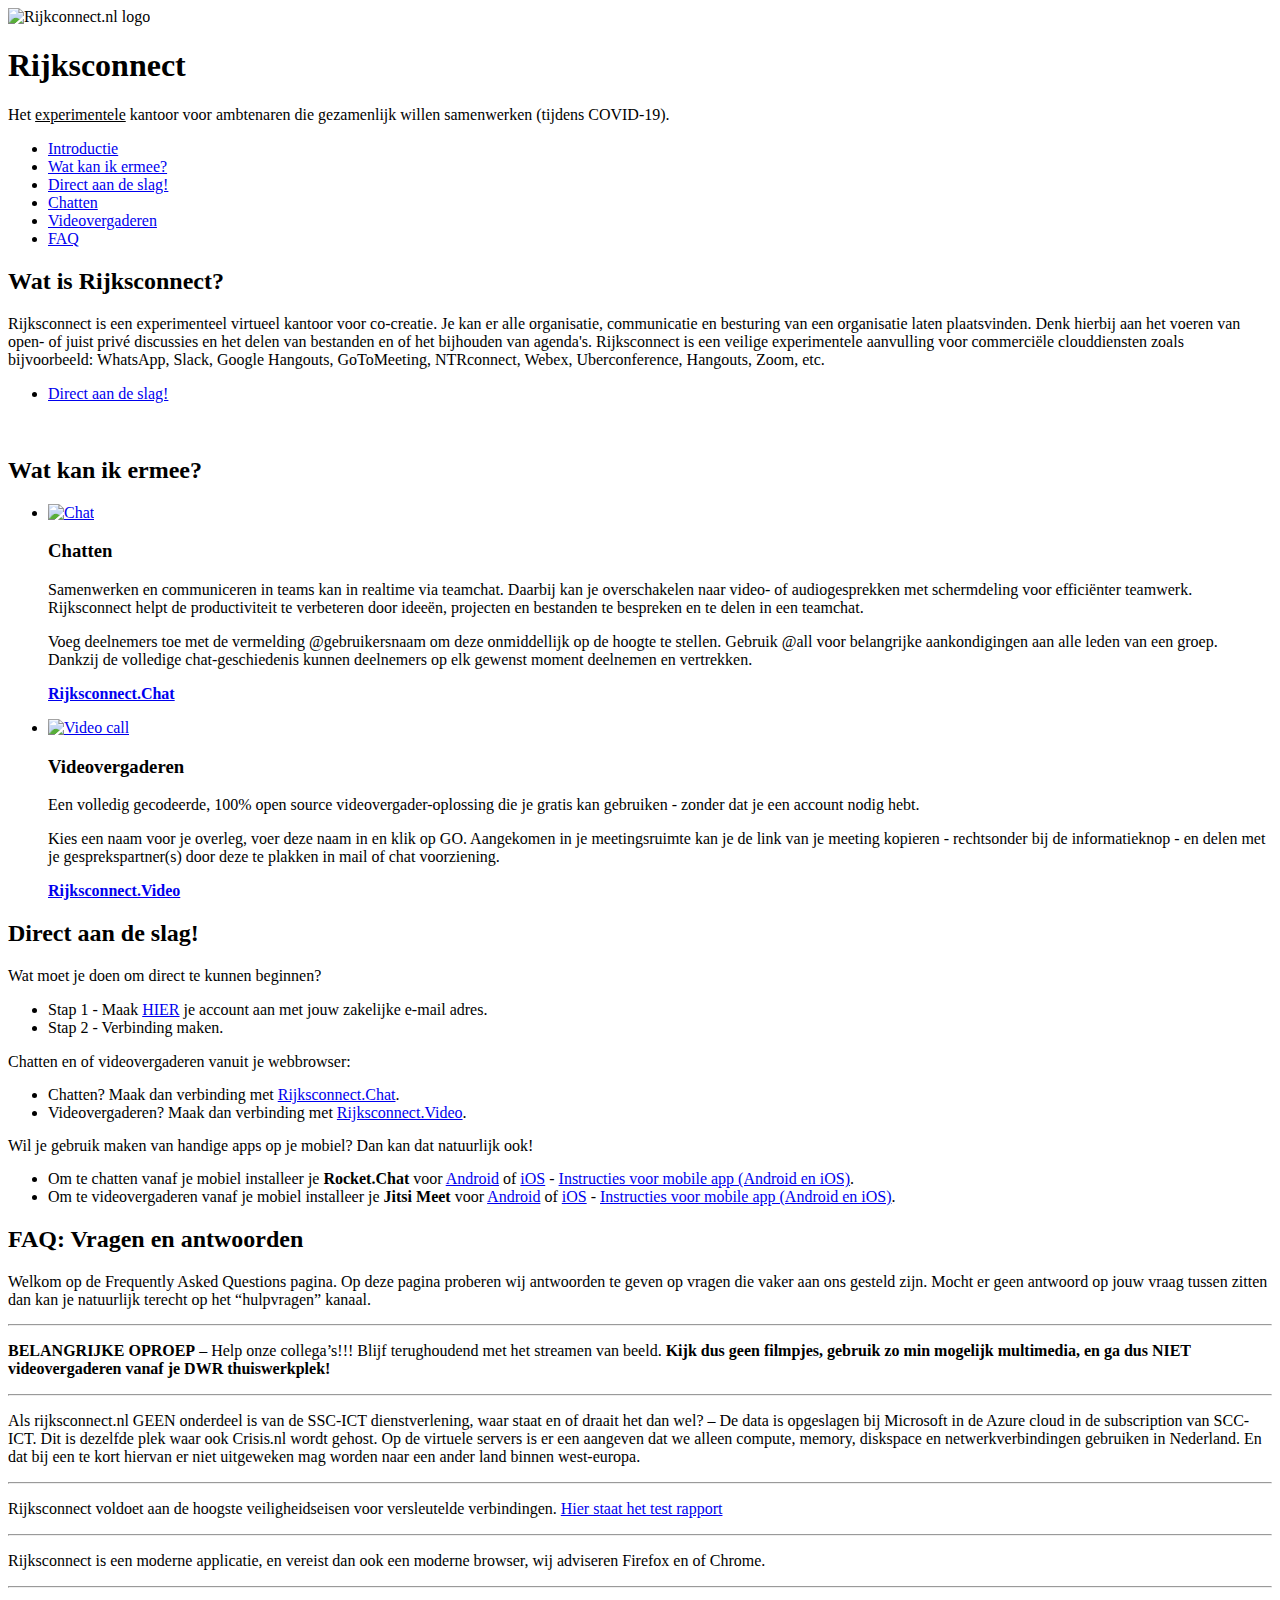
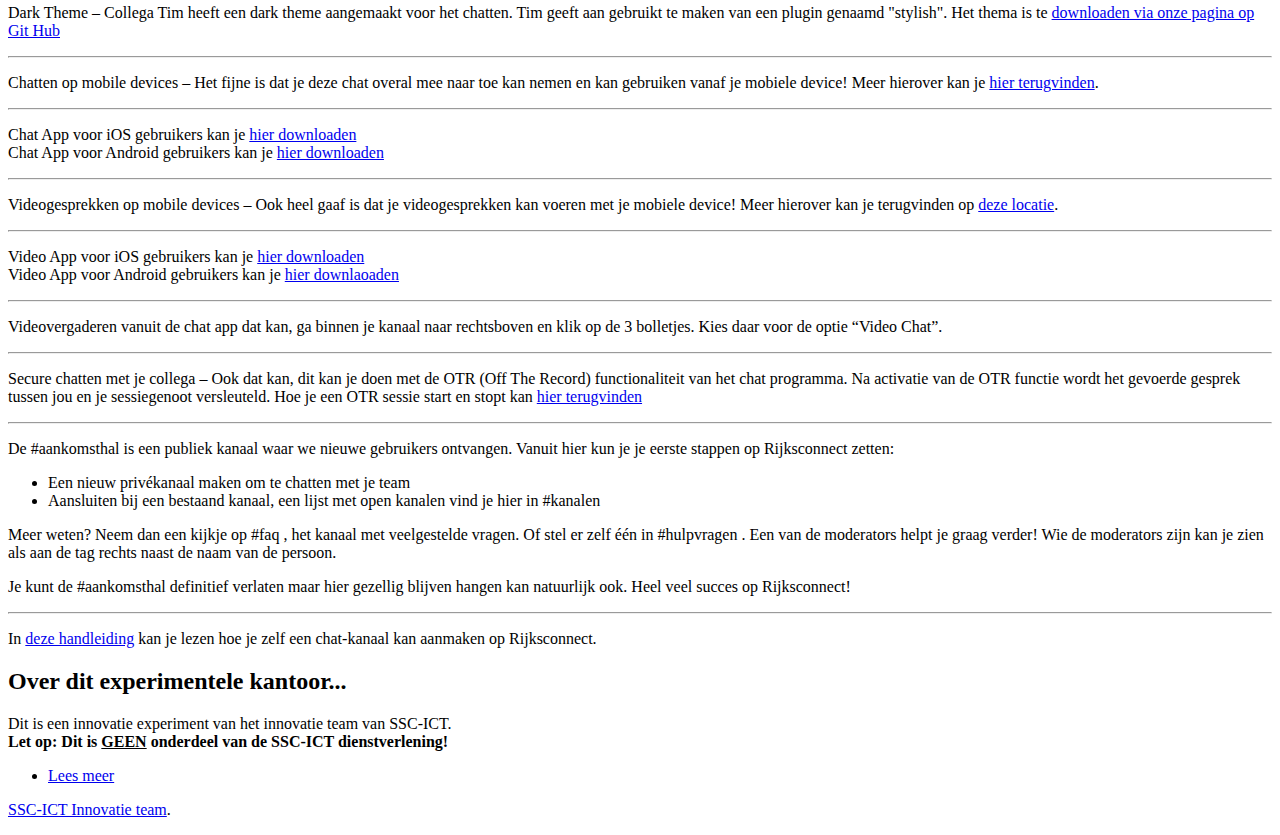
==== docs/index.html @ 4a094d6c "Update index.html" ====
<!DOCTYPE HTML>
<html>
	<head>
		<title>Rijksconnect.nl</title>
		<meta charset="utf-8" />
		<meta name="viewport" content="width=device-width, initial-scale=1, user-scalable=no" />
		<link rel="stylesheet" href="assets/css/main.css" />
		<noscript><link rel="stylesheet" href="assets/css/noscript.css" /></noscript>
	</head>
	<body class="is-preload">
		<div id="wrapper">
			<header id="header" class="alt">
				<span class="logo"><img src="images/rijksconnect.svg" alt="Rijkconnect.nl logo" /></span>
				<h1>Rijksconnect</h1>
				<p>Het <u>experimentele</u> kantoor voor ambtenaren die gezamenlijk willen samenwerken (tijdens COVID-19).</p>
			</header>
			<nav id="nav">
				<ul>
					<li><a href="#intro" class="active">Introductie</a></li>
					<li><a href="#first">Wat kan ik ermee?</a></li>
					<li><a href="#cta">Direct aan de slag!</a></li>
					<li><a href="https://c.rijksconnect.nl/">Chatten</a></li>
					<li><a href="https://c.rijksconnect.nl/">Videovergaderen</a></li>
					<li><a href="#faq">FAQ</a></li>
				</ul>
			</nav>
			<div id="main">
				<section id="intro" class="main">
					<div class="spotlight">
						<div class="content">
							<header class="major">
								<h2>Wat is Rijksconnect?</h2>
							</header>
							<p>Rijksconnect is een experimenteel virtueel kantoor voor co-creatie. Je kan er alle organisatie, communicatie en besturing van een organisatie laten plaatsvinden. Denk hierbij aan het voeren van open- of juist privé discussies en het delen van bestanden en of het bijhouden van agenda's. Rijksconnect is een veilige experimentele aanvulling voor commerci&euml;le clouddiensten zoals bijvoorbeeld: WhatsApp, Slack, Google Hangouts, GoToMeeting, NTRconnect, Webex, Uberconference, Hangouts, Zoom, etc.</p>
							<ul class="actions">
								<li><a href="#cta" class="button">Direct aan de slag!</a></li>
							</ul>
						</div>
						<span class="image"><img src="images/rijksconnectlogo.svg" alt="" /></span>
					</div>
				</section>
				<section id="first" class="main special">
					<header class="major">
						<h2>Wat kan ik ermee?</h2>
					</header>
					<ul class="nicks-features">
						<li>
							<a href="https://c.rijksconnect.nl/"><span class="image"><img src="images/work_chat.svg" alt="Chat" /   style="height: 200px;"></span></a>
							<h3>Chatten</h3>
							<p>Samenwerken en communiceren in teams kan in realtime via teamchat. Daarbij kan je overschakelen naar video- of audiogesprekken met schermdeling voor efficiënter teamwerk. Rijksconnect helpt de productiviteit te verbeteren door ideeën, projecten en bestanden te bespreken en te delen in een teamchat.</p> <p>Voeg deelnemers toe met de vermelding @gebruikersnaam om deze onmiddellijk op de hoogte te stellen. Gebruik @all voor belangrijke aankondigingen aan alle leden van een groep. Dankzij de volledige chat-geschiedenis kunnen deelnemers op elk gewenst moment deelnemen en vertrekken.</p>
							<p><b><a class="button" href="https://c.rijksconnect.nl/">Rijksconnect.Chat</a></b></p>
						</li>
						<li>
							<a href="https://v.rijksconnect.nl/"><span class="image"><img src="images/video_call.svg" alt="Video call" style="height: 200px;"></span></a>
							<h3>Videovergaderen</h3>
							<p>Een volledig gecodeerde, 100% open source videovergader-oplossing die je gratis kan gebruiken - zonder dat je een account nodig hebt.</p>
							<p>Kies een naam voor je overleg, voer deze naam in en klik op GO. Aangekomen in je meetingsruimte kan je de link van je meeting kopieren - rechtsonder bij de informatieknop - en delen met je gesprekspartner(s) door deze te plakken in mail of chat voorziening.</p>
							<p><b><a class="button" href="https://c.rijksconnect.nl/">Rijksconnect.Video</a></b></p>
						</li>
					</ul>
				</section>
				<section id="cta" class="main">
					<header class="major">
						<h2>Direct aan de slag!</h2>
						<p style="margin: 0 0 15px 0;">
							Wat moet je doen om direct te kunnen beginnen?
						</p>
						<ul id="steps">
							<li style="margin: 0; padding: 0;">Stap 1 - Maak <a href="https://c.rijksconnect.nl/">HIER</a> je account aan met jouw zakelijke e-mail adres.</li>
							<li style="margin: 0; padding: 0;">Stap 2 - Verbinding maken.</li>
						</ul>
						<p style="margin: 0 0 15px 0;">
							Chatten en of videovergaderen vanuit je webbrowser:
						</p>
						<ul style="margin: 0 0 15px 0;">
							<li>Chatten? Maak dan verbinding met <a href="https://c.rijksconnect.nl/">Rijksconnect.Chat</a>.</li> 	
							<li>Videovergaderen? Maak dan verbinding met <a href="https://c.rijksconnect.nl/">Rijksconnect.Video</a>.</li>
						</ul>
						<p style="margin: 0 0 15px 0;">
							Wil je gebruik maken van handige apps op je mobiel? Dan kan dat natuurlijk ook!<br>
						</p>
						<ul style="margin: 0;">
							<li>Om te chatten vanaf je mobiel installeer je <b>Rocket.Chat</b> voor <a href="https://play.google.com/store/apps/details?id=chat.rocket.android&hl=nl">Android</a> of <a href="https://apps.apple.com/nl/app/rocket-chat/id1148741252">iOS</a> - <a href="https://rijksconnect.nl/Handleiding%20Rocket.Chat%20%E2%80%93%20Rijksconnect.pdf">Instructies voor mobile app (Android en iOS)</a>.</li> 	
							<li>Om te videovergaderen vanaf je mobiel installeer je <b>Jitsi Meet</b> voor <a href="https://play.google.com/store/apps/details?id=org.jitsi.meet&hl=nl">Android</a> of <a href="https://apps.apple.com/nl/app/jitsi-meet/id1165103905">iOS</a> - <a href="https://rijksconnect.nl/Handleiding%20Jitsi%20Meet%20%E2%80%93%20Rijksconnect.pdf">Instructies voor mobile app (Android en iOS)</a>.</li>
						</ul>
					</header>
				</section>
			
				<section id="faq" class="main">
					<header class="major">
						<h2>FAQ: Vragen en antwoorden</h2>
						<p style="margin: 0 0 15px 0;">
Welkom op de Frequently Asked Questions pagina. Op deze pagina proberen wij antwoorden te geven op vragen die vaker aan ons gesteld zijn. Mocht er geen antwoord op jouw vraag tussen zitten dan kan je natuurlijk terecht op het “hulpvragen” kanaal.</p>
<hr>
<p><b>BELANGRIJKE OPROEP</b> – Help onze collega’s!!! Blijf terughoudend met het streamen van beeld. <b>Kijk dus geen filmpjes, gebruik zo min mogelijk multimedia, en ga dus NIET videovergaderen vanaf je DWR thuiswerkplek!</b></p>
<hr>
<p>Als rijksconnect.nl GEEN onderdeel is van de SSC-ICT dienstverlening, waar staat en of draait het dan wel? – De data is opgeslagen bij Microsoft in de Azure cloud in de subscription van SCC-ICT. Dit is dezelfde plek waar ook Crisis.nl wordt gehost. Op de virtuele servers is er een aangeven dat we alleen compute, memory, diskspace en netwerkverbindingen gebruiken in Nederland. En dat bij een te kort hiervan er niet uitgeweken mag worden naar een ander land binnen west-europa.</p>
<hr>
<p>Rijksconnect voldoet aan de hoogste veiligheidseisen voor versleutelde verbindingen. <a href="https://www.ssllabs.com/ssltest/analyze.html?d=c.rijksconnect.nl&hideResults=on">Hier staat het test rapport</a></p>
<hr>
<p>Rijksconnect is een moderne applicatie, en vereist dan ook een moderne browser, wij adviseren Firefox en of Chrome.</p>
<hr>						
<p>Dark Theme – Collega Tim heeft een dark theme aangemaakt voor het chatten. Tim geeft aan gebruikt te maken van een plugin genaamd "stylish". Het thema is te <a href="https://github.com/SSC-ICT-Innovatie/rijksconnect-web/blob/master/docs/RocketChat/CSS/RocketChat-DarkTheme.css">downloaden via onze pagina op Git Hub</a></p>
<hr>
<p>Chatten op mobile devices – Het fijne is dat je deze chat overal mee naar toe kan nemen en kan gebruiken vanaf je mobiele device! Meer hierover kan je <a href="https://github.com/SSC-ICT-Innovatie/rijksconnect-web/blob/master/docs/Handleiding%20Jitsi%20Meet%20%E2%80%93%20Rijksconnect.pdf">hier terugvinden</a>.</p>
<hr>
<p>Chat App voor iOS gebruikers kan je <a href="https://apps.apple.com/nl/app/rocket-chat/id1148741252">hier downloaden</a></br>
Chat App voor Android gebruikers kan je <a href="https://play.google.com/store/apps/details?id=chat.rocket.android&hl=nl">hier downloaden</a></p>
<hr>
<p>Videogesprekken op mobile devices – Ook heel gaaf is dat je videogesprekken kan voeren met je mobiele device! Meer hierover kan je terugvinden op <a href="https://github.com/SSC-ICT-Innovatie/rijksconnect-web/blob/master/docs/Handleiding%20Jitsi%20Meet%20%E2%80%93%20Rijksconnect.pdf">deze locatie</a>.</p>
<hr>
<p>Video App voor iOS gebruikers kan je <a href="https://apps.apple.com/nl/app/jitsi-meet/id1165103905">hier downloaden</a><br>
Video App voor Android gebruikers kan je <a href="https://play.google.com/store/apps/details?id=org.jitsi.meet&hl=nl">hier downlaoaden</a></p>
<hr>
<p>Videovergaderen vanuit de chat app dat kan, ga binnen je kanaal naar rechtsboven en klik op de 3 bolletjes. Kies daar voor de optie “Video Chat”.</p>
<hr>
<p>Secure chatten met je collega – Ook dat kan, dit kan je doen met de OTR (Off The Record) functionaliteit van het chat programma. Na activatie van de OTR functie wordt het gevoerde gesprek tussen jou en je sessiegenoot versleuteld. Hoe je een OTR sessie start en stopt kan <a href="https://github.com/SSC-ICT-Innovatie/rijksconnect-web/blob/master/docs/RocketChat/Handleidingen/OTR/OTR.pdf">hier terugvinden</a></p>
<hr>
<p>De #aankomsthal is een publiek kanaal waar we nieuwe gebruikers ontvangen. Vanuit hier kun je je eerste stappen op Rijksconnect zetten:</p>
<p><ul><li>Een nieuw privékanaal maken om te chatten met je team</li>
<li>Aansluiten bij een bestaand kanaal, een lijst met open kanalen vind je hier in #kanalen</li></ul></p>
<p>Meer weten? Neem dan een kijkje op #faq , het kanaal met veelgestelde vragen. Of stel er zelf één in #hulpvragen . Een van de moderators helpt je graag verder! Wie de moderators zijn kan je zien als aan de tag rechts naast de naam van de persoon.</p>
<p>Je kunt de #aankomsthal definitief verlaten maar hier gezellig blijven hangen kan natuurlijk ook. Heel veel succes op Rijksconnect!</p>
<hr>				
<p>In <a href="https://rijksconnect.nl/RocketChat/Handleidingen/Kanalen/Rijksconnect%20-%20Hoe%20maak%20je%20een%20kanaal%20aan.pdf">deze handleiding</a> kan je lezen hoe je zelf een chat-kanaal kan aanmaken op Rijksconnect.</p>



					</header>
				</section>




			</div>
			<footer id="footer">
				<section style="width: 100%;">
					<h2>Over dit experimentele kantoor...</h2>
					<p>
						Dit is een innovatie experiment van het innovatie team van SSC-ICT.<br>
						<b>Let op: Dit is <u>GEEN</u> onderdeel van de SSC-ICT dienstverlening!</b>
					</p>
					<ul class="actions">
						<li><a href="https://trello.com/c/iXaCpReF/6-rijkschat" class="button">Lees meer</a></li>
					</ul>
				</section>
				<p class="copyright"><a href="https://ssc-ict-innovatie.nl/">SSC-ICT Innovatie team</a>.</p>
			</footer>
		</div>
					
		<!-- Start of Rocket.Chat Livechat Script -->
		<script type="text/javascript">
			(function (w, d, s, u) {
				w.RocketChat = function (c) { w.RocketChat._.push(c) }; w.RocketChat._ = []; w.RocketChat.url = u;
				var h = d.getElementsByTagName(s)[0], j = d.createElement(s);
				j.async = true; j.src = 'https://c.rijksconnect.nl/livechat/rocketchat-livechat.min.js?_=201903270000';
				h.parentNode.insertBefore(j, h);
			})(window, document, 'script', 'https://c.rijksconnect.nl/livechat');
		</script>
		<!-- End of Rocket.Chat Livechat Script -->

		<script src="assets/js/jquery.min.js"></script>
		<script src="assets/js/jquery.scrollex.min.js"></script>
		<script src="assets/js/jquery.scrolly.min.js"></script>
		<script src="assets/js/browser.min.js"></script>
		<script src="assets/js/breakpoints.min.js"></script>
		<script src="assets/js/util.js"></script>
		<script src="assets/js/main.js"></script>

	</body>
</html>
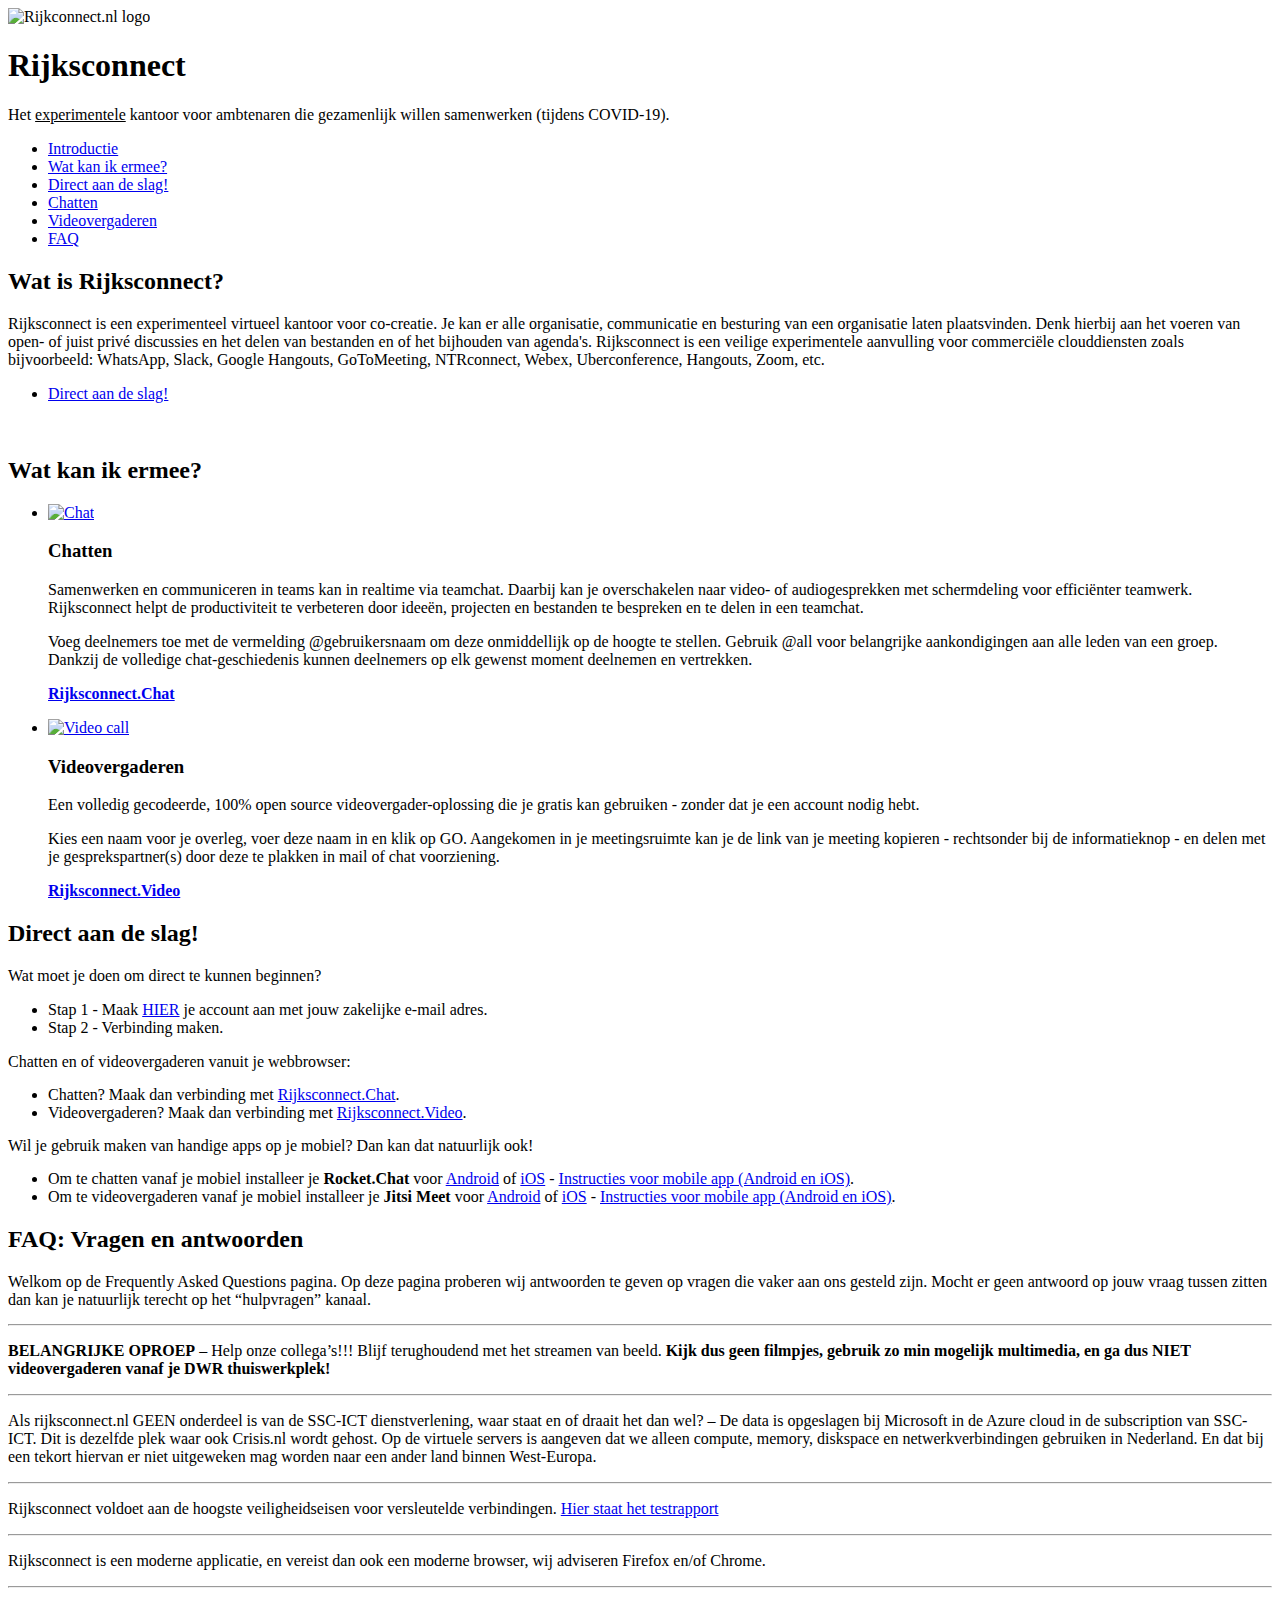
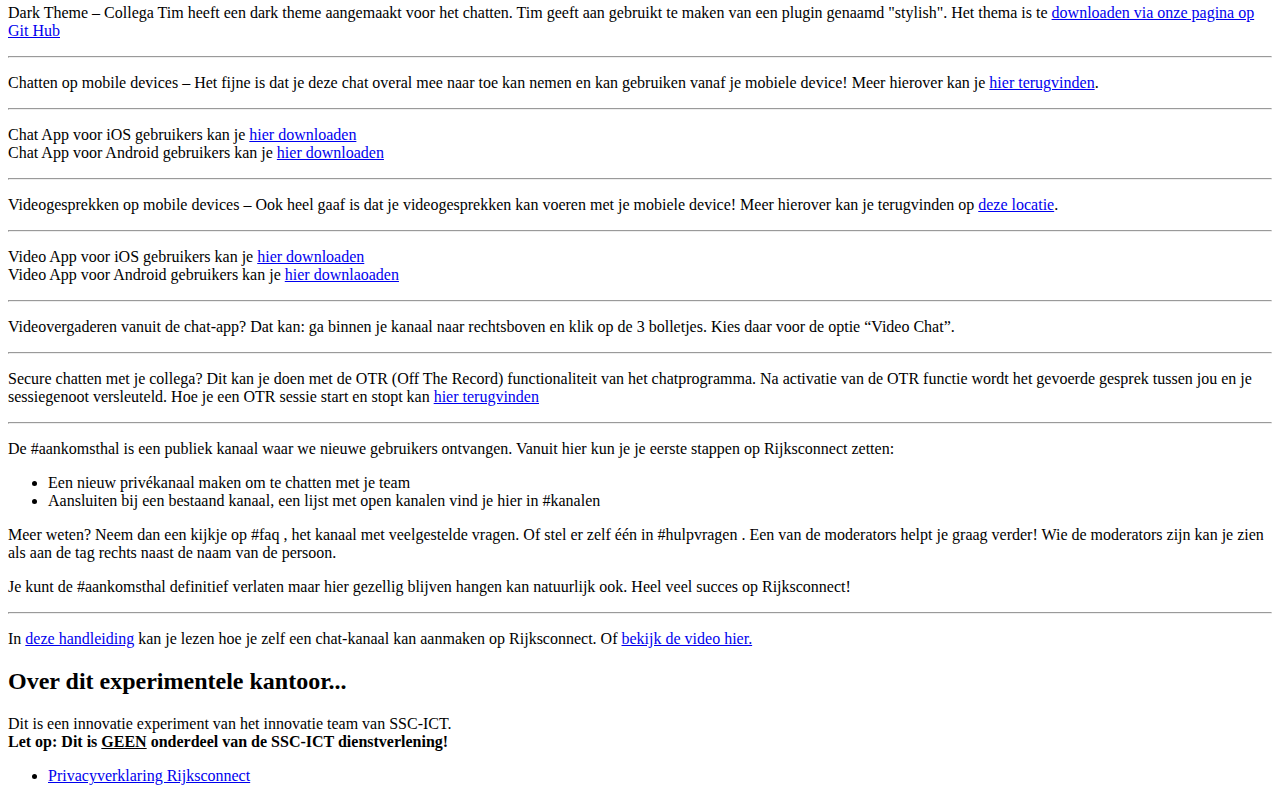
==== commit b2406c00: "Privacyverklaring toegevoegd" ====
--- a/docs/index.html
+++ b/docs/index.html
@@ -94,27 +94,27 @@
 <hr>
 <p><b>BELANGRIJKE OPROEP</b> – Help onze collega’s!!! Blijf terughoudend met het streamen van beeld. <b>Kijk dus geen filmpjes, gebruik zo min mogelijk multimedia, en ga dus NIET videovergaderen vanaf je DWR thuiswerkplek!</b></p>
 <hr>
-<p>Als rijksconnect.nl GEEN onderdeel is van de SSC-ICT dienstverlening, waar staat en of draait het dan wel? – De data is opgeslagen bij Microsoft in de Azure cloud in de subscription van SCC-ICT. Dit is dezelfde plek waar ook Crisis.nl wordt gehost. Op de virtuele servers is er een aangeven dat we alleen compute, memory, diskspace en netwerkverbindingen gebruiken in Nederland. En dat bij een te kort hiervan er niet uitgeweken mag worden naar een ander land binnen west-europa.</p>
+<p>Als rijksconnect.nl GEEN onderdeel is van de SSC-ICT dienstverlening, waar staat en of draait het dan wel? – De data is opgeslagen bij Microsoft in de Azure cloud in de subscription van SSC-ICT. Dit is dezelfde plek waar ook Crisis.nl wordt gehost. Op de virtuele servers is aangeven dat we alleen compute, memory, diskspace en netwerkverbindingen gebruiken in Nederland. En dat bij een tekort hiervan er niet uitgeweken mag worden naar een ander land binnen West-Europa.</p>
 <hr>
-<p>Rijksconnect voldoet aan de hoogste veiligheidseisen voor versleutelde verbindingen. <a href="https://www.ssllabs.com/ssltest/analyze.html?d=c.rijksconnect.nl&hideResults=on">Hier staat het test rapport</a></p>
+<p>Rijksconnect voldoet aan de hoogste veiligheidseisen voor versleutelde verbindingen. <a href="https://www.ssllabs.com/ssltest/analyze.html?d=c.rijksconnect.nl&hideResults=on">Hier staat het testrapport</a></p>
 <hr>
-<p>Rijksconnect is een moderne applicatie, en vereist dan ook een moderne browser, wij adviseren Firefox en of Chrome.</p>
+<p>Rijksconnect is een moderne applicatie, en vereist dan ook een moderne browser, wij adviseren Firefox en/of Chrome.</p>
 <hr>						
-<p>Dark Theme – Collega Tim heeft een dark theme aangemaakt voor het chatten. Tim geeft aan gebruikt te maken van een plugin genaamd "stylish". Het thema is te <a href="https://github.com/SSC-ICT-Innovatie/rijksconnect-web/blob/master/docs/RocketChat/CSS/RocketChat-DarkTheme.css">downloaden via onze pagina op Git Hub</a></p>
+<p>Dark Theme – Collega Tim heeft een dark theme aangemaakt voor het chatten. Tim geeft aan gebruikt te maken van een plugin genaamd "stylish". Het thema is te <a href="https://rijksconnect.nl/RocketChat/CSS/RocketChat-DarkTheme.css">downloaden via onze pagina op Git Hub</a></p>
 <hr>
-<p>Chatten op mobile devices – Het fijne is dat je deze chat overal mee naar toe kan nemen en kan gebruiken vanaf je mobiele device! Meer hierover kan je <a href="https://github.com/SSC-ICT-Innovatie/rijksconnect-web/blob/master/docs/Handleiding%20Jitsi%20Meet%20%E2%80%93%20Rijksconnect.pdf">hier terugvinden</a>.</p>
+<p>Chatten op mobile devices – Het fijne is dat je deze chat overal mee naar toe kan nemen en kan gebruiken vanaf je mobiele device! Meer hierover kan je <a href="https://rijksconnect.nl/Handleiding%20Jitsi%20Meet%20%E2%80%93%20Rijksconnect.pdf">hier terugvinden</a>.</p>
 <hr>
 <p>Chat App voor iOS gebruikers kan je <a href="https://apps.apple.com/nl/app/rocket-chat/id1148741252">hier downloaden</a></br>
 Chat App voor Android gebruikers kan je <a href="https://play.google.com/store/apps/details?id=chat.rocket.android&hl=nl">hier downloaden</a></p>
 <hr>
-<p>Videogesprekken op mobile devices – Ook heel gaaf is dat je videogesprekken kan voeren met je mobiele device! Meer hierover kan je terugvinden op <a href="https://github.com/SSC-ICT-Innovatie/rijksconnect-web/blob/master/docs/Handleiding%20Jitsi%20Meet%20%E2%80%93%20Rijksconnect.pdf">deze locatie</a>.</p>
+<p>Videogesprekken op mobile devices – Ook heel gaaf is dat je videogesprekken kan voeren met je mobiele device! Meer hierover kan je terugvinden op <a href="https://rijksconnect.nl/Handleiding%20Jitsi%20Meet%20%E2%80%93%20Rijksconnect.pdf">deze locatie</a>.</p>
 <hr>
 <p>Video App voor iOS gebruikers kan je <a href="https://apps.apple.com/nl/app/jitsi-meet/id1165103905">hier downloaden</a><br>
 Video App voor Android gebruikers kan je <a href="https://play.google.com/store/apps/details?id=org.jitsi.meet&hl=nl">hier downlaoaden</a></p>
 <hr>
-<p>Videovergaderen vanuit de chat app dat kan, ga binnen je kanaal naar rechtsboven en klik op de 3 bolletjes. Kies daar voor de optie “Video Chat”.</p>
+<p>Videovergaderen vanuit de chat-app? Dat kan: ga binnen je kanaal naar rechtsboven en klik op de 3 bolletjes. Kies daar voor de optie “Video Chat”.</p>
 <hr>
-<p>Secure chatten met je collega – Ook dat kan, dit kan je doen met de OTR (Off The Record) functionaliteit van het chat programma. Na activatie van de OTR functie wordt het gevoerde gesprek tussen jou en je sessiegenoot versleuteld. Hoe je een OTR sessie start en stopt kan <a href="https://github.com/SSC-ICT-Innovatie/rijksconnect-web/blob/master/docs/RocketChat/Handleidingen/OTR/OTR.pdf">hier terugvinden</a></p>
+<p>Secure chatten met je collega? Dit kan je doen met de OTR (Off The Record) functionaliteit van het chatprogramma. Na activatie van de OTR functie wordt het gevoerde gesprek tussen jou en je sessiegenoot versleuteld. Hoe je een OTR sessie start en stopt kan <a href="https://rijksconnect.nl/RocketChat/Handleidingen/OTR/OTR.pdf">hier terugvinden</a></p>
 <hr>
 <p>De #aankomsthal is een publiek kanaal waar we nieuwe gebruikers ontvangen. Vanuit hier kun je je eerste stappen op Rijksconnect zetten:</p>
 <p><ul><li>Een nieuw privékanaal maken om te chatten met je team</li>
@@ -122,7 +122,7 @@
 <p>Meer weten? Neem dan een kijkje op #faq , het kanaal met veelgestelde vragen. Of stel er zelf één in #hulpvragen . Een van de moderators helpt je graag verder! Wie de moderators zijn kan je zien als aan de tag rechts naast de naam van de persoon.</p>
 <p>Je kunt de #aankomsthal definitief verlaten maar hier gezellig blijven hangen kan natuurlijk ook. Heel veel succes op Rijksconnect!</p>
 <hr>				
-<p>In <a href="https://rijksconnect.nl/RocketChat/Handleidingen/Kanalen/Rijksconnect%20-%20Hoe%20maak%20je%20een%20kanaal%20aan.pdf">deze handleiding</a> kan je lezen hoe je zelf een chat-kanaal kan aanmaken op Rijksconnect.</p>
+<p>In <a href="https://rijksconnect.nl/RocketChat/Handleidingen/Kanalen/Rijksconnect%20-%20Hoe%20maak%20je%20een%20kanaal%20aan.pdf">deze handleiding</a> kan je lezen hoe je zelf een chat-kanaal kan aanmaken op Rijksconnect. Of <a href="https://rijksconnect.nl/RocketChat/Handleidingen/Kanalen/Rijksconnect%20-%20Hoe%20maak%20je%20een%20kanaal%20aan.mp4">bekijk de video hier.</a></p>
 
 
 
@@ -141,23 +141,13 @@
 						<b>Let op: Dit is <u>GEEN</u> onderdeel van de SSC-ICT dienstverlening!</b>
 					</p>
 					<ul class="actions">
-						<li><a href="https://trello.com/c/iXaCpReF/6-rijkschat" class="button">Lees meer</a></li>
+						<li><a href="https://rijksconnect.nl/privacy/" class="button">Privacyverklaring Rijksconnect</a></li>
 					</ul>
 				</section>
-				<p class="copyright"><a href="https://ssc-ict-innovatie.nl/">SSC-ICT Innovatie team</a>.</p>
 			</footer>
 		</div>
 					
-		<!-- Start of Rocket.Chat Livechat Script -->
-		<script type="text/javascript">
-			(function (w, d, s, u) {
-				w.RocketChat = function (c) { w.RocketChat._.push(c) }; w.RocketChat._ = []; w.RocketChat.url = u;
-				var h = d.getElementsByTagName(s)[0], j = d.createElement(s);
-				j.async = true; j.src = 'https://c.rijksconnect.nl/livechat/rocketchat-livechat.min.js?_=201903270000';
-				h.parentNode.insertBefore(j, h);
-			})(window, document, 'script', 'https://c.rijksconnect.nl/livechat');
-		</script>
-		<!-- End of Rocket.Chat Livechat Script -->
+
 
 		<script src="assets/js/jquery.min.js"></script>
 		<script src="assets/js/jquery.scrollex.min.js"></script>
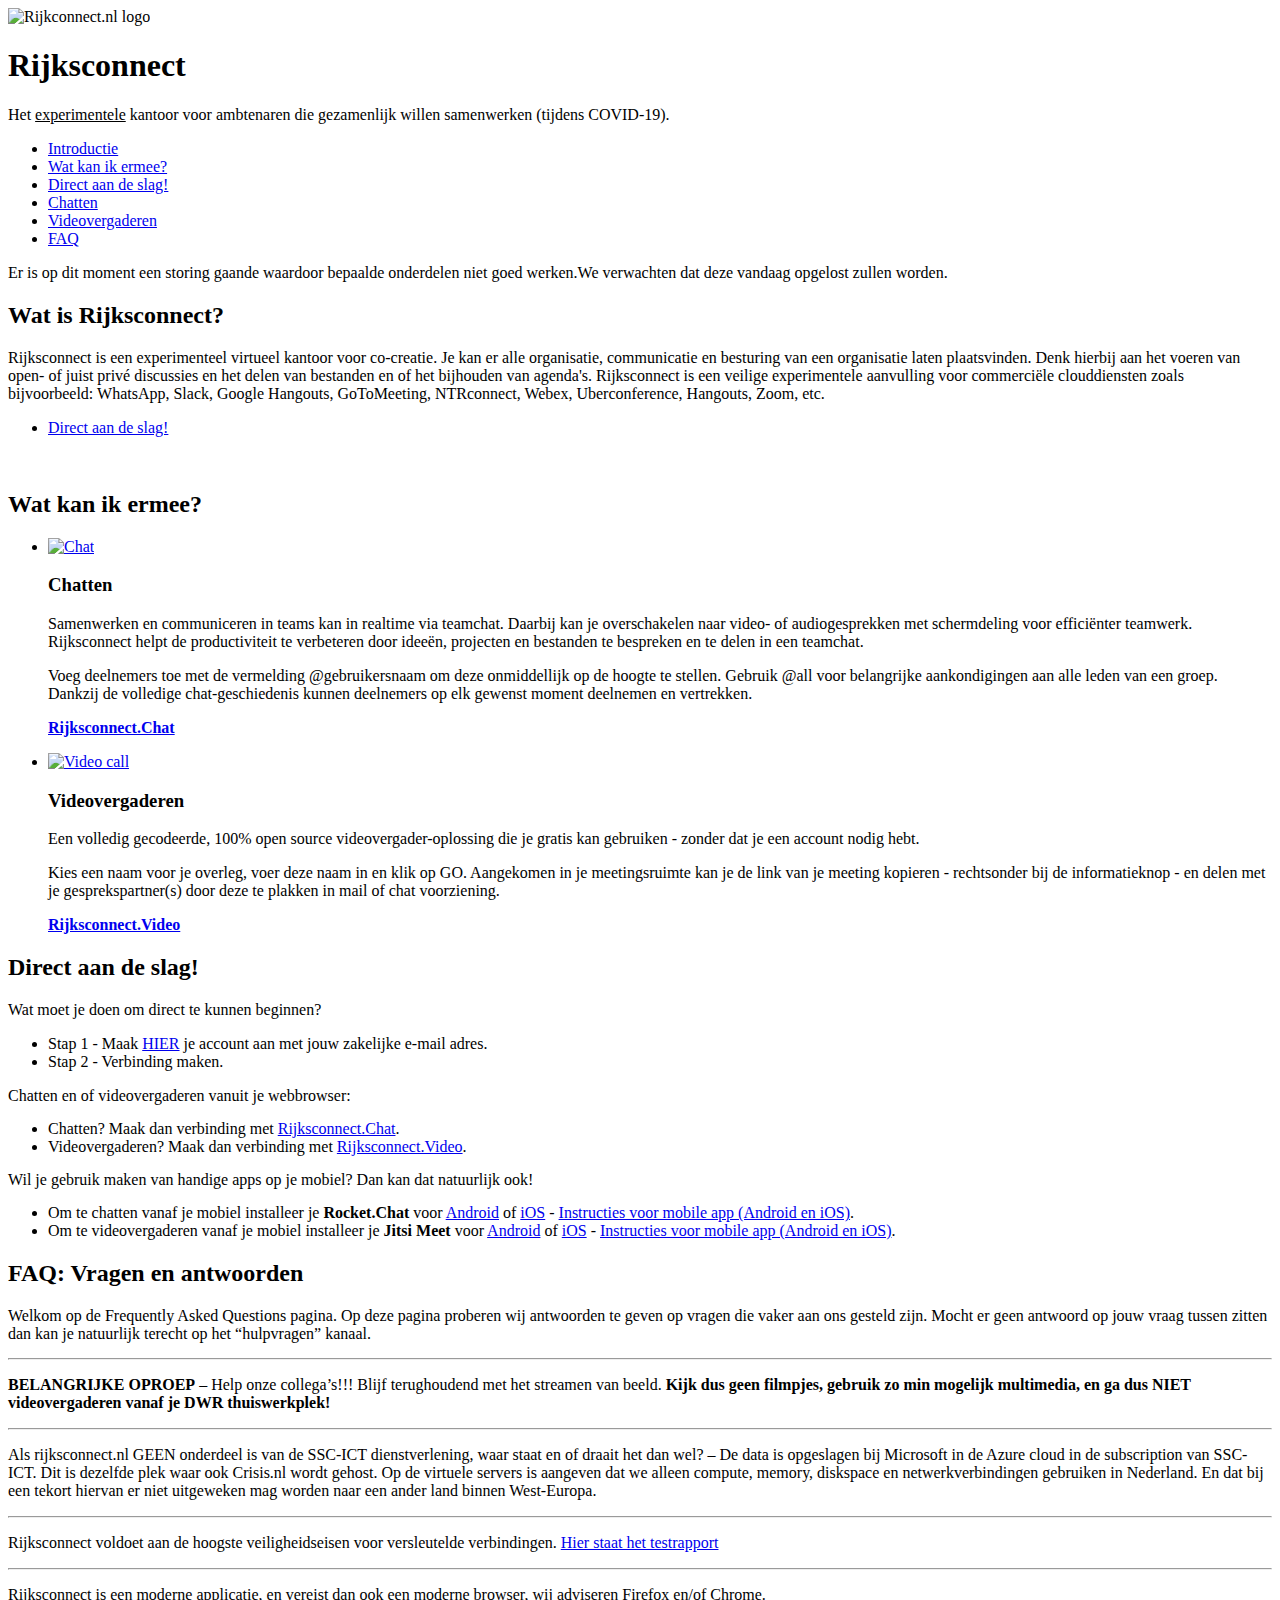
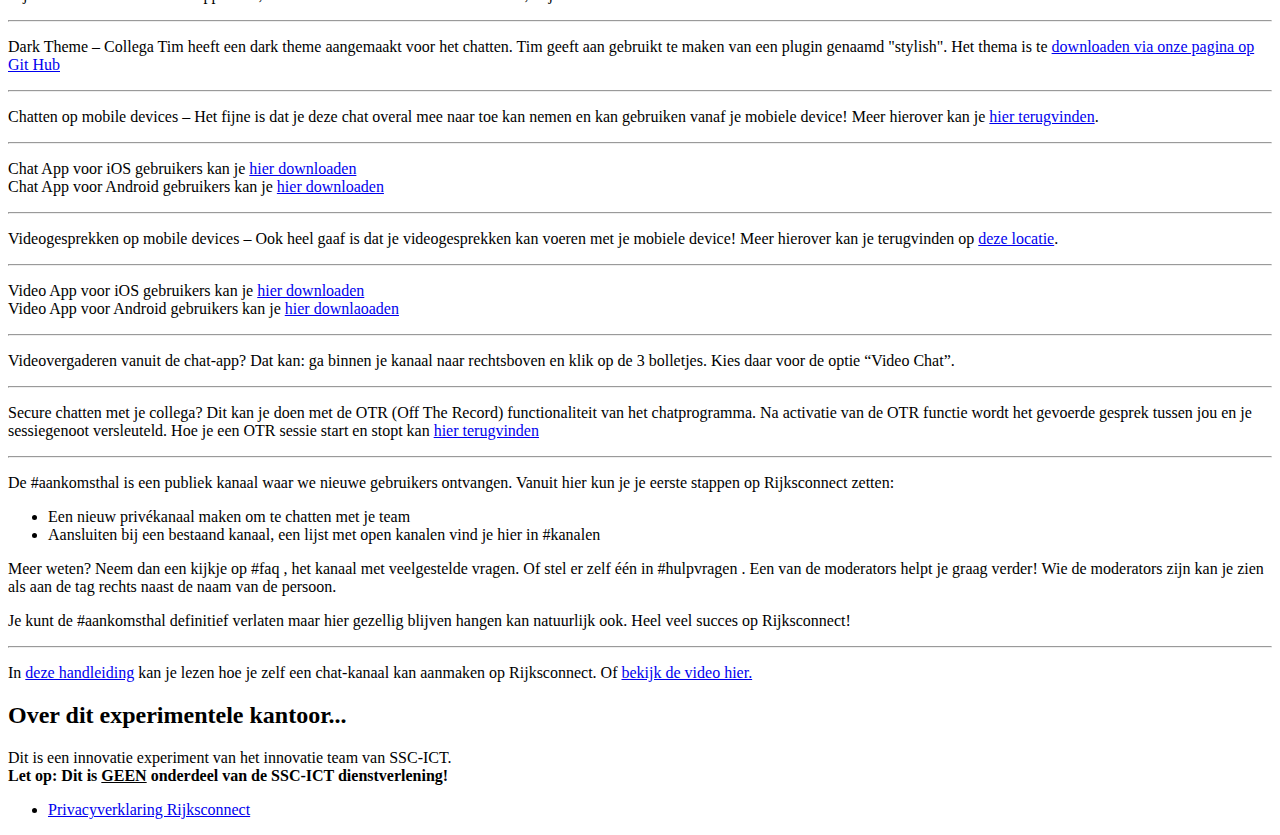
==== commit 9ee40ea7: "Update index.html" ====
--- a/docs/index.html
+++ b/docs/index.html
@@ -28,6 +28,9 @@
 				<section id="intro" class="main">
 					<div class="spotlight">
 						<div class="content">
+							
+							 <p>Er is op dit moment een storing gaande waardoor bepaalde onderdelen niet goed werken.We verwachten dat deze vandaag opgelost zullen worden.</p>
+							
 							<header class="major">
 								<h2>Wat is Rijksconnect?</h2>
 							</header>
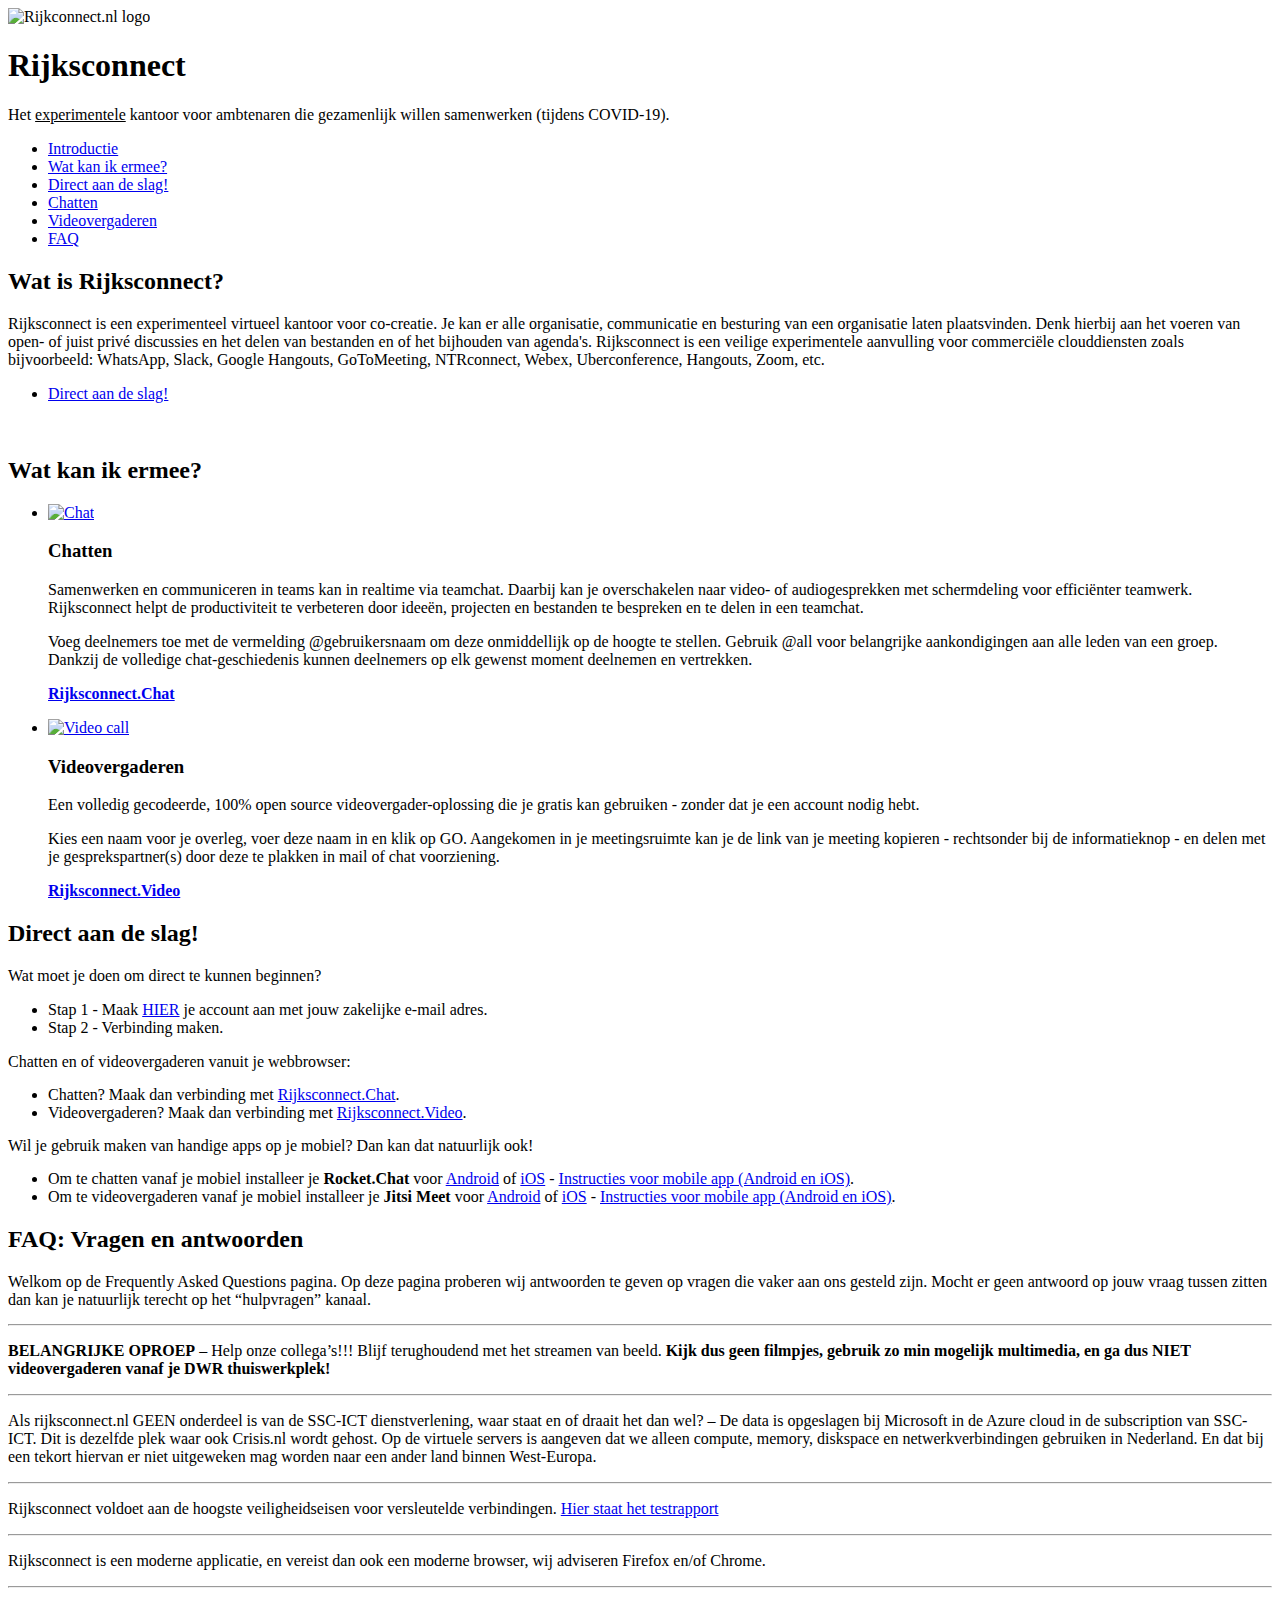
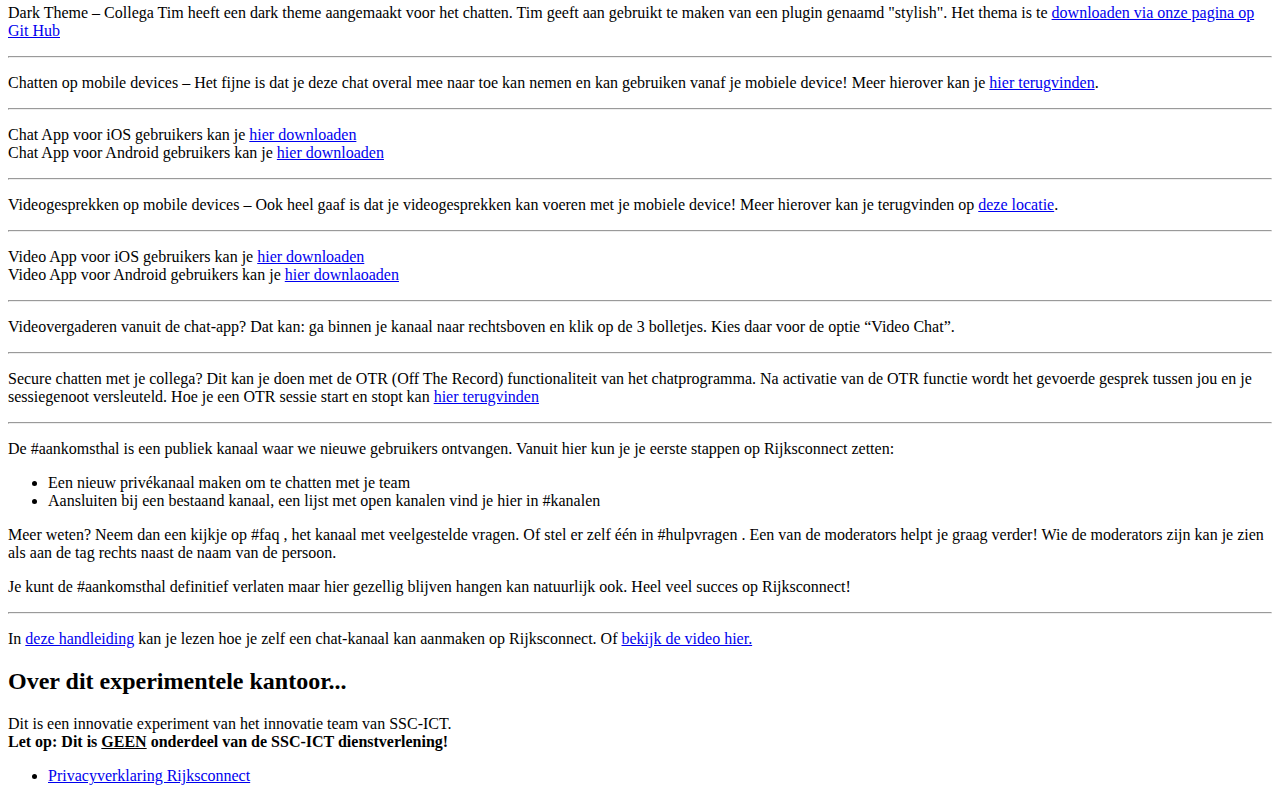
==== commit 5b2facc2: "Update index.html" ====
--- a/docs/index.html
+++ b/docs/index.html
@@ -28,9 +28,7 @@
 				<section id="intro" class="main">
 					<div class="spotlight">
 						<div class="content">
-							
-							 <p>Er is op dit moment een storing gaande waardoor bepaalde onderdelen niet goed werken.We verwachten dat deze vandaag opgelost zullen worden.</p>
-							
+														
 							<header class="major">
 								<h2>Wat is Rijksconnect?</h2>
 							</header>
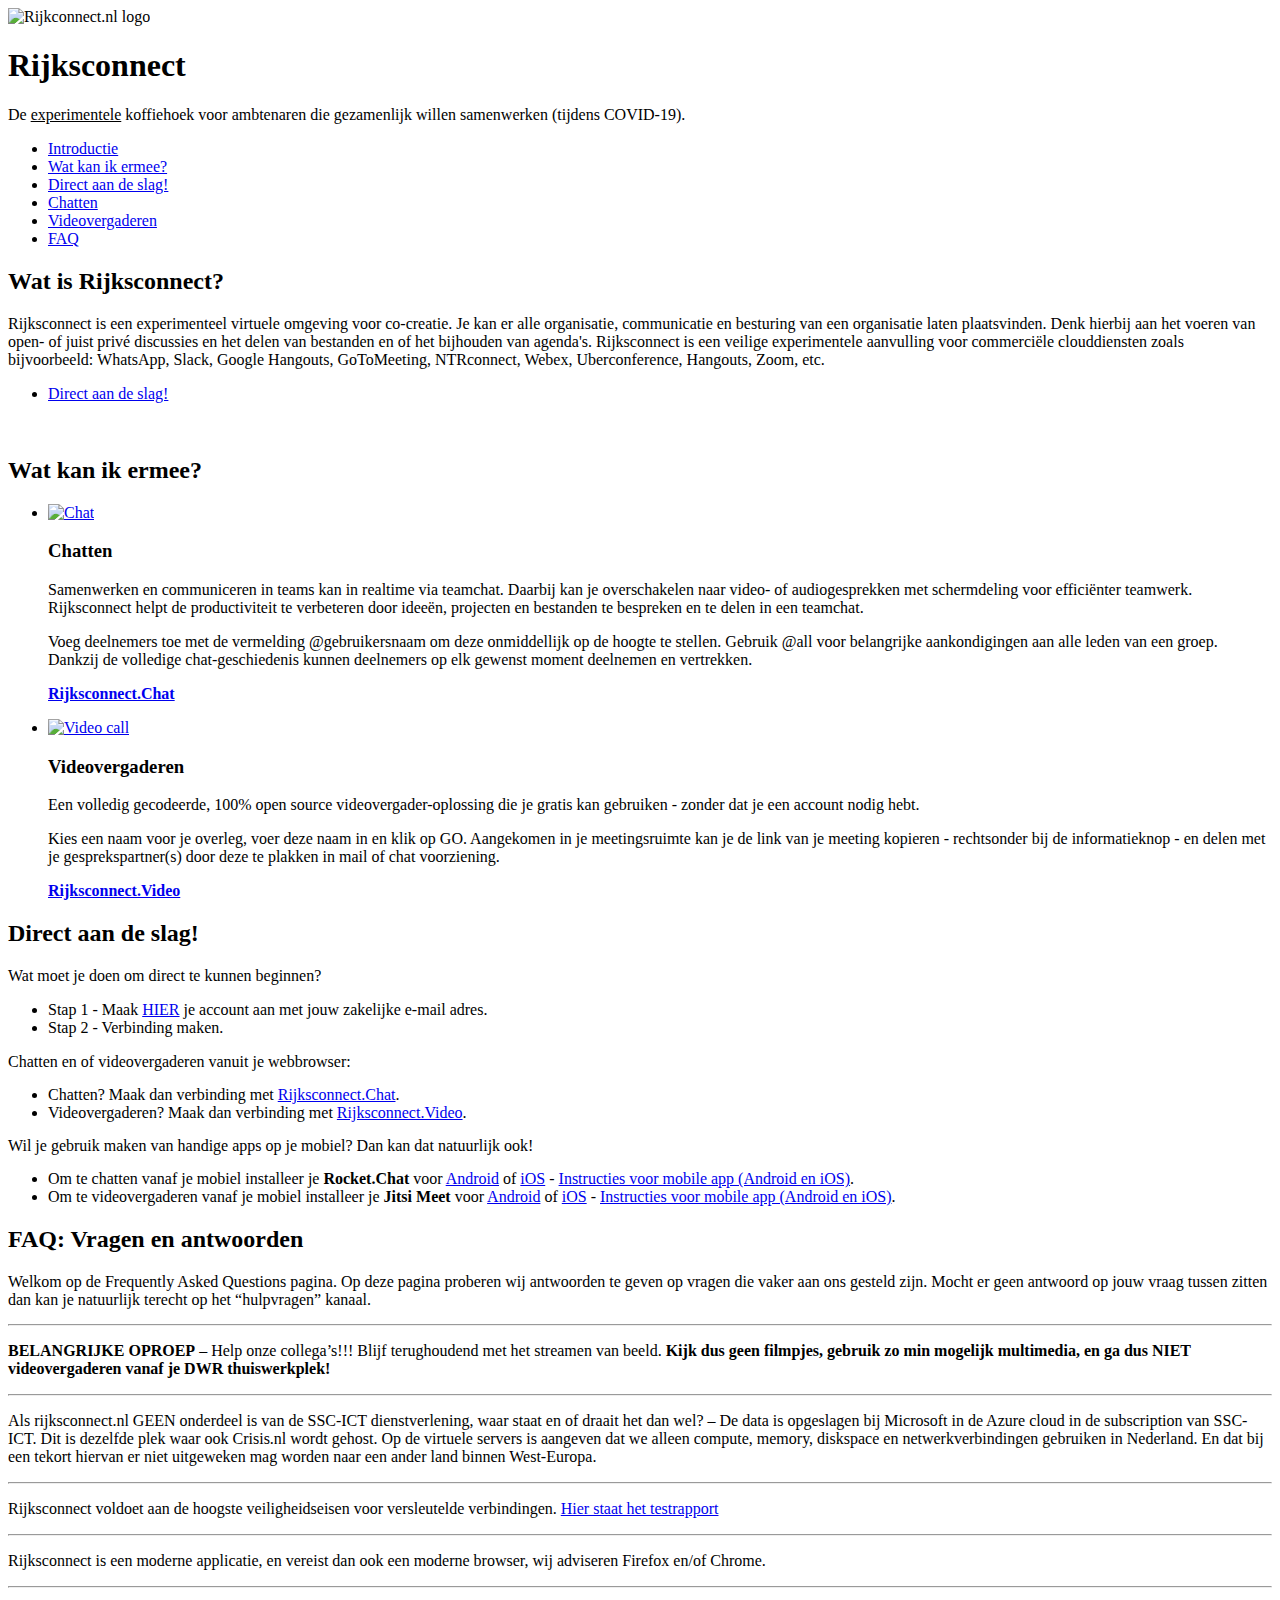
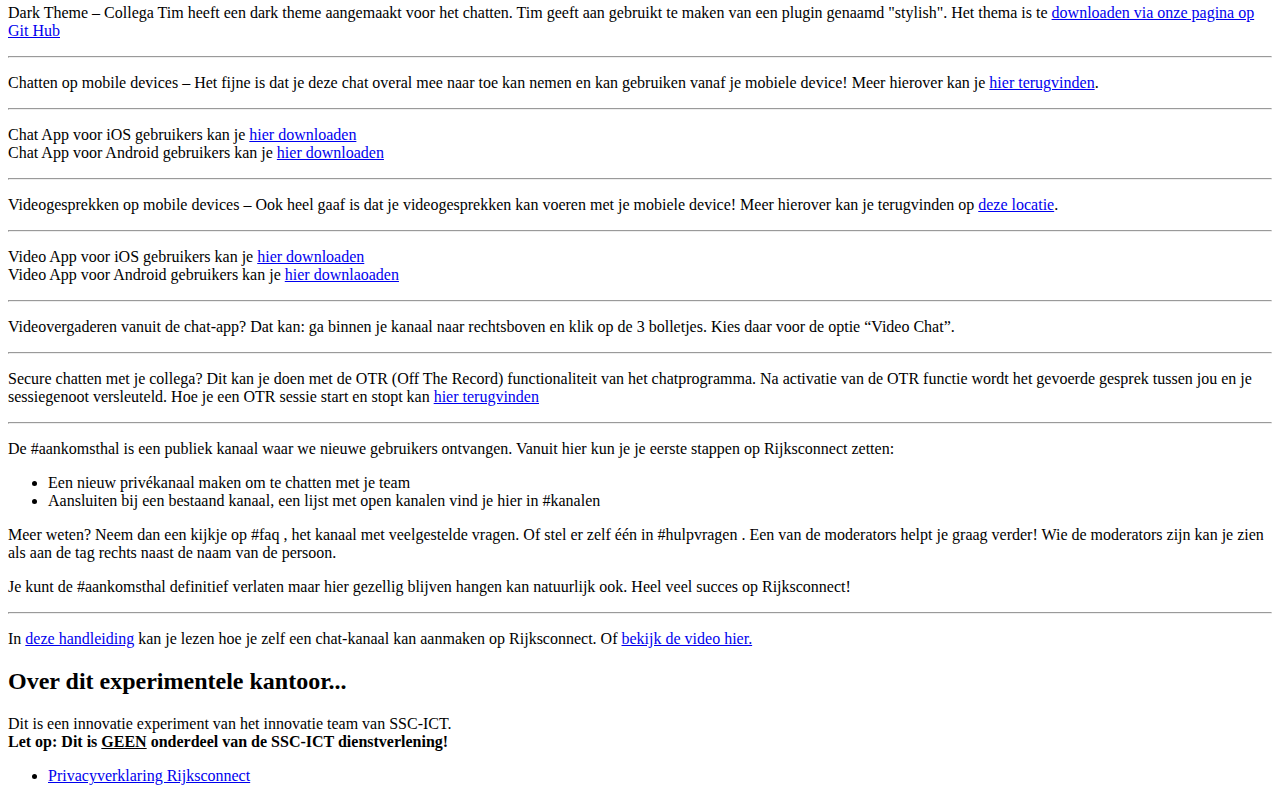
==== commit 0e3e36f7: "Update index.html" ====
--- a/docs/index.html
+++ b/docs/index.html
@@ -12,7 +12,7 @@
 			<header id="header" class="alt">
 				<span class="logo"><img src="images/rijksconnect.svg" alt="Rijkconnect.nl logo" /></span>
 				<h1>Rijksconnect</h1>
-				<p>Het <u>experimentele</u> kantoor voor ambtenaren die gezamenlijk willen samenwerken (tijdens COVID-19).</p>
+				<p>De <u>experimentele</u> koffiehoek voor ambtenaren die gezamenlijk willen samenwerken (tijdens COVID-19).</p>
 			</header>
 			<nav id="nav">
 				<ul>
@@ -32,7 +32,7 @@
 							<header class="major">
 								<h2>Wat is Rijksconnect?</h2>
 							</header>
-							<p>Rijksconnect is een experimenteel virtueel kantoor voor co-creatie. Je kan er alle organisatie, communicatie en besturing van een organisatie laten plaatsvinden. Denk hierbij aan het voeren van open- of juist privé discussies en het delen van bestanden en of het bijhouden van agenda's. Rijksconnect is een veilige experimentele aanvulling voor commerci&euml;le clouddiensten zoals bijvoorbeeld: WhatsApp, Slack, Google Hangouts, GoToMeeting, NTRconnect, Webex, Uberconference, Hangouts, Zoom, etc.</p>
+							<p>Rijksconnect is een experimenteel virtuele omgeving voor co-creatie. Je kan er alle organisatie, communicatie en besturing van een organisatie laten plaatsvinden. Denk hierbij aan het voeren van open- of juist privé discussies en het delen van bestanden en of het bijhouden van agenda's. Rijksconnect is een veilige experimentele aanvulling voor commerci&euml;le clouddiensten zoals bijvoorbeeld: WhatsApp, Slack, Google Hangouts, GoToMeeting, NTRconnect, Webex, Uberconference, Hangouts, Zoom, etc.</p>
 							<ul class="actions">
 								<li><a href="#cta" class="button">Direct aan de slag!</a></li>
 							</ul>
@@ -103,7 +103,7 @@
 <hr>						
 <p>Dark Theme – Collega Tim heeft een dark theme aangemaakt voor het chatten. Tim geeft aan gebruikt te maken van een plugin genaamd "stylish". Het thema is te <a href="https://rijksconnect.nl/RocketChat/CSS/RocketChat-DarkTheme.css">downloaden via onze pagina op Git Hub</a></p>
 <hr>
-<p>Chatten op mobile devices – Het fijne is dat je deze chat overal mee naar toe kan nemen en kan gebruiken vanaf je mobiele device! Meer hierover kan je <a href="https://rijksconnect.nl/Handleiding%20Jitsi%20Meet%20%E2%80%93%20Rijksconnect.pdf">hier terugvinden</a>.</p>
+<p>Chatten op mobile devices – Het fijne is dat je deze chat overal mee naar toe kan nemen en kan gebruiken vanaf je mobiele device! Meer hierover kan je <a href="https://rijksconnect.nl/Handleiding%20Rocket.Chat%20%E2%80%93%20Rijksconnect.pdf">hier terugvinden</a>.</p>
 <hr>
 <p>Chat App voor iOS gebruikers kan je <a href="https://apps.apple.com/nl/app/rocket-chat/id1148741252">hier downloaden</a></br>
 Chat App voor Android gebruikers kan je <a href="https://play.google.com/store/apps/details?id=chat.rocket.android&hl=nl">hier downloaden</a></p>
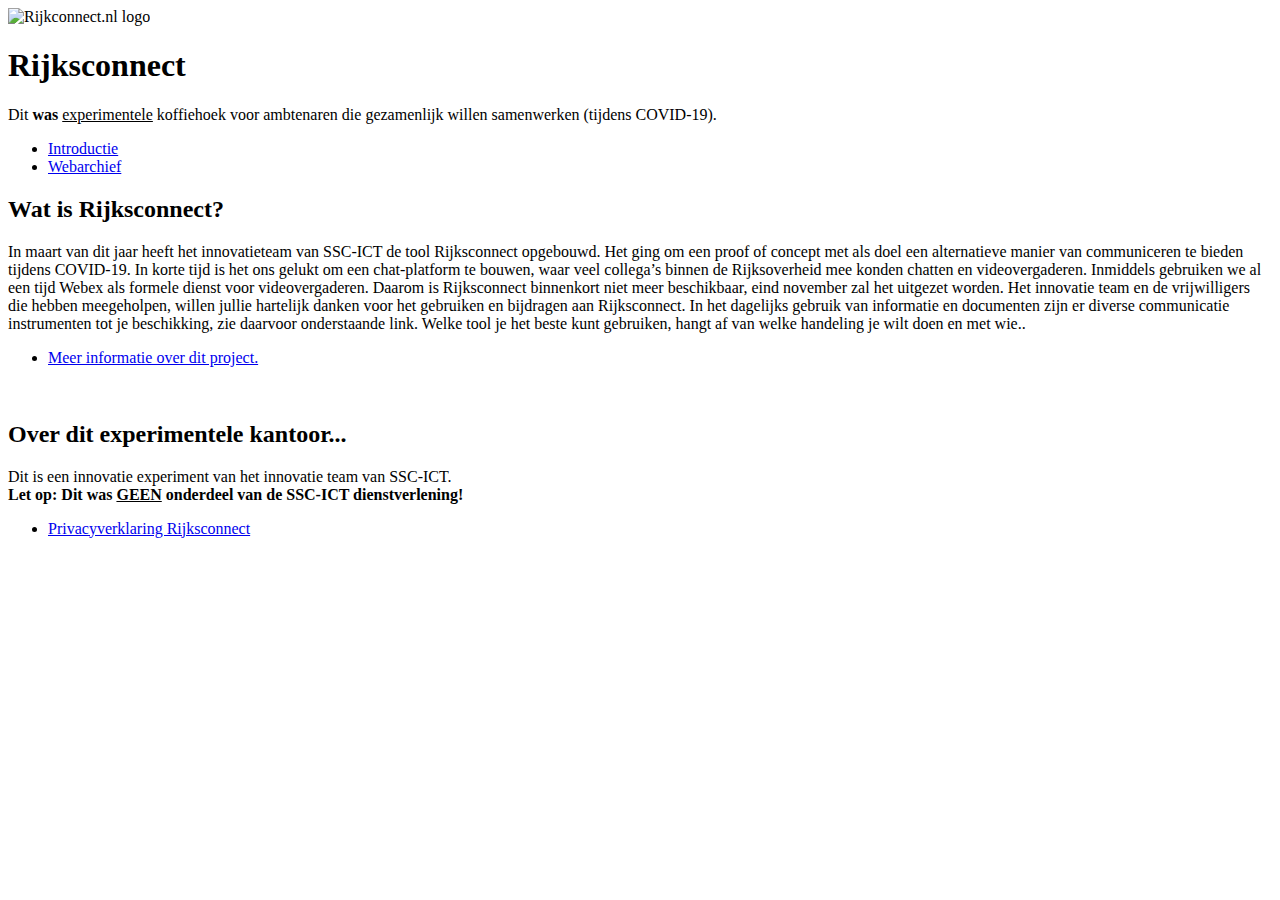
==== commit ecd10d09: "Website update" ====
--- a/docs/index.html
+++ b/docs/index.html
@@ -12,16 +12,12 @@
 			<header id="header" class="alt">
 				<span class="logo"><img src="images/rijksconnect.svg" alt="Rijkconnect.nl logo" /></span>
 				<h1>Rijksconnect</h1>
-				<p>De <u>experimentele</u> koffiehoek voor ambtenaren die gezamenlijk willen samenwerken (tijdens COVID-19).</p>
+				<p>Dit <b>was</b> <u>experimentele</u> koffiehoek voor ambtenaren die gezamenlijk willen samenwerken (tijdens COVID-19).</p>
 			</header>
 			<nav id="nav">
 				<ul>
 					<li><a href="#intro" class="active">Introductie</a></li>
-					<li><a href="#first">Wat kan ik ermee?</a></li>
-					<li><a href="#cta">Direct aan de slag!</a></li>
-					<li><a href="https://c.rijksconnect.nl/">Chatten</a></li>
-					<li><a href="https://c.rijksconnect.nl/">Videovergaderen</a></li>
-					<li><a href="#faq">FAQ</a></li>
+					<li><a href="/old-website.html">Webarchief</a></li>
 				</ul>
 			</nav>
 			<div id="main">
@@ -32,106 +28,16 @@
 							<header class="major">
 								<h2>Wat is Rijksconnect?</h2>
 							</header>
-							<p>Rijksconnect is een experimenteel virtuele omgeving voor co-creatie. Je kan er alle organisatie, communicatie en besturing van een organisatie laten plaatsvinden. Denk hierbij aan het voeren van open- of juist privé discussies en het delen van bestanden en of het bijhouden van agenda's. Rijksconnect is een veilige experimentele aanvulling voor commerci&euml;le clouddiensten zoals bijvoorbeeld: WhatsApp, Slack, Google Hangouts, GoToMeeting, NTRconnect, Webex, Uberconference, Hangouts, Zoom, etc.</p>
+							<p>In maart van dit jaar heeft het innovatieteam van SSC-ICT de tool Rijksconnect opgebouwd. Het ging om een proof of concept met als doel een alternatieve manier van communiceren te bieden tijdens COVID-19. In korte tijd is het ons gelukt om een chat-platform te bouwen, waar veel collega’s binnen de Rijksoverheid mee konden chatten en videovergaderen. Inmiddels gebruiken we al een tijd Webex als formele dienst voor videovergaderen. Daarom is Rijksconnect binnenkort niet meer beschikbaar, eind november zal het uitgezet worden. Het innovatie team en de vrijwilligers die hebben meegeholpen, willen jullie hartelijk danken voor het gebruiken en bijdragen aan Rijksconnect.
+							In het dagelijks gebruik van informatie en documenten zijn er diverse communicatie instrumenten tot je beschikking, zie daarvoor onderstaande link.
+							Welke tool je het beste kunt gebruiken, hangt af van welke handeling je wilt doen en met wie..</p>
 							<ul class="actions">
-								<li><a href="#cta" class="button">Direct aan de slag!</a></li>
+								<li><a href="https://trello.com/c/iXaCpReF/6-rijksconnect-voorheen-bekend-als-rijkschat" class="button">Meer informatie over dit project.</a></li>
 							</ul>
 						</div>
 						<span class="image"><img src="images/rijksconnectlogo.svg" alt="" /></span>
 					</div>
 				</section>
-				<section id="first" class="main special">
-					<header class="major">
-						<h2>Wat kan ik ermee?</h2>
-					</header>
-					<ul class="nicks-features">
-						<li>
-							<a href="https://c.rijksconnect.nl/"><span class="image"><img src="images/work_chat.svg" alt="Chat" /   style="height: 200px;"></span></a>
-							<h3>Chatten</h3>
-							<p>Samenwerken en communiceren in teams kan in realtime via teamchat. Daarbij kan je overschakelen naar video- of audiogesprekken met schermdeling voor efficiënter teamwerk. Rijksconnect helpt de productiviteit te verbeteren door ideeën, projecten en bestanden te bespreken en te delen in een teamchat.</p> <p>Voeg deelnemers toe met de vermelding @gebruikersnaam om deze onmiddellijk op de hoogte te stellen. Gebruik @all voor belangrijke aankondigingen aan alle leden van een groep. Dankzij de volledige chat-geschiedenis kunnen deelnemers op elk gewenst moment deelnemen en vertrekken.</p>
-							<p><b><a class="button" href="https://c.rijksconnect.nl/">Rijksconnect.Chat</a></b></p>
-						</li>
-						<li>
-							<a href="https://v.rijksconnect.nl/"><span class="image"><img src="images/video_call.svg" alt="Video call" style="height: 200px;"></span></a>
-							<h3>Videovergaderen</h3>
-							<p>Een volledig gecodeerde, 100% open source videovergader-oplossing die je gratis kan gebruiken - zonder dat je een account nodig hebt.</p>
-							<p>Kies een naam voor je overleg, voer deze naam in en klik op GO. Aangekomen in je meetingsruimte kan je de link van je meeting kopieren - rechtsonder bij de informatieknop - en delen met je gesprekspartner(s) door deze te plakken in mail of chat voorziening.</p>
-							<p><b><a class="button" href="https://c.rijksconnect.nl/">Rijksconnect.Video</a></b></p>
-						</li>
-					</ul>
-				</section>
-				<section id="cta" class="main">
-					<header class="major">
-						<h2>Direct aan de slag!</h2>
-						<p style="margin: 0 0 15px 0;">
-							Wat moet je doen om direct te kunnen beginnen?
-						</p>
-						<ul id="steps">
-							<li style="margin: 0; padding: 0;">Stap 1 - Maak <a href="https://c.rijksconnect.nl/">HIER</a> je account aan met jouw zakelijke e-mail adres.</li>
-							<li style="margin: 0; padding: 0;">Stap 2 - Verbinding maken.</li>
-						</ul>
-						<p style="margin: 0 0 15px 0;">
-							Chatten en of videovergaderen vanuit je webbrowser:
-						</p>
-						<ul style="margin: 0 0 15px 0;">
-							<li>Chatten? Maak dan verbinding met <a href="https://c.rijksconnect.nl/">Rijksconnect.Chat</a>.</li> 	
-							<li>Videovergaderen? Maak dan verbinding met <a href="https://c.rijksconnect.nl/">Rijksconnect.Video</a>.</li>
-						</ul>
-						<p style="margin: 0 0 15px 0;">
-							Wil je gebruik maken van handige apps op je mobiel? Dan kan dat natuurlijk ook!<br>
-						</p>
-						<ul style="margin: 0;">
-							<li>Om te chatten vanaf je mobiel installeer je <b>Rocket.Chat</b> voor <a href="https://play.google.com/store/apps/details?id=chat.rocket.android&hl=nl">Android</a> of <a href="https://apps.apple.com/nl/app/rocket-chat/id1148741252">iOS</a> - <a href="https://rijksconnect.nl/Handleiding%20Rocket.Chat%20%E2%80%93%20Rijksconnect.pdf">Instructies voor mobile app (Android en iOS)</a>.</li> 	
-							<li>Om te videovergaderen vanaf je mobiel installeer je <b>Jitsi Meet</b> voor <a href="https://play.google.com/store/apps/details?id=org.jitsi.meet&hl=nl">Android</a> of <a href="https://apps.apple.com/nl/app/jitsi-meet/id1165103905">iOS</a> - <a href="https://rijksconnect.nl/Handleiding%20Jitsi%20Meet%20%E2%80%93%20Rijksconnect.pdf">Instructies voor mobile app (Android en iOS)</a>.</li>
-						</ul>
-					</header>
-				</section>
-			
-				<section id="faq" class="main">
-					<header class="major">
-						<h2>FAQ: Vragen en antwoorden</h2>
-						<p style="margin: 0 0 15px 0;">
-Welkom op de Frequently Asked Questions pagina. Op deze pagina proberen wij antwoorden te geven op vragen die vaker aan ons gesteld zijn. Mocht er geen antwoord op jouw vraag tussen zitten dan kan je natuurlijk terecht op het “hulpvragen” kanaal.</p>
-<hr>
-<p><b>BELANGRIJKE OPROEP</b> – Help onze collega’s!!! Blijf terughoudend met het streamen van beeld. <b>Kijk dus geen filmpjes, gebruik zo min mogelijk multimedia, en ga dus NIET videovergaderen vanaf je DWR thuiswerkplek!</b></p>
-<hr>
-<p>Als rijksconnect.nl GEEN onderdeel is van de SSC-ICT dienstverlening, waar staat en of draait het dan wel? – De data is opgeslagen bij Microsoft in de Azure cloud in de subscription van SSC-ICT. Dit is dezelfde plek waar ook Crisis.nl wordt gehost. Op de virtuele servers is aangeven dat we alleen compute, memory, diskspace en netwerkverbindingen gebruiken in Nederland. En dat bij een tekort hiervan er niet uitgeweken mag worden naar een ander land binnen West-Europa.</p>
-<hr>
-<p>Rijksconnect voldoet aan de hoogste veiligheidseisen voor versleutelde verbindingen. <a href="https://www.ssllabs.com/ssltest/analyze.html?d=c.rijksconnect.nl&hideResults=on">Hier staat het testrapport</a></p>
-<hr>
-<p>Rijksconnect is een moderne applicatie, en vereist dan ook een moderne browser, wij adviseren Firefox en/of Chrome.</p>
-<hr>						
-<p>Dark Theme – Collega Tim heeft een dark theme aangemaakt voor het chatten. Tim geeft aan gebruikt te maken van een plugin genaamd "stylish". Het thema is te <a href="https://rijksconnect.nl/RocketChat/CSS/RocketChat-DarkTheme.css">downloaden via onze pagina op Git Hub</a></p>
-<hr>
-<p>Chatten op mobile devices – Het fijne is dat je deze chat overal mee naar toe kan nemen en kan gebruiken vanaf je mobiele device! Meer hierover kan je <a href="https://rijksconnect.nl/Handleiding%20Rocket.Chat%20%E2%80%93%20Rijksconnect.pdf">hier terugvinden</a>.</p>
-<hr>
-<p>Chat App voor iOS gebruikers kan je <a href="https://apps.apple.com/nl/app/rocket-chat/id1148741252">hier downloaden</a></br>
-Chat App voor Android gebruikers kan je <a href="https://play.google.com/store/apps/details?id=chat.rocket.android&hl=nl">hier downloaden</a></p>
-<hr>
-<p>Videogesprekken op mobile devices – Ook heel gaaf is dat je videogesprekken kan voeren met je mobiele device! Meer hierover kan je terugvinden op <a href="https://rijksconnect.nl/Handleiding%20Jitsi%20Meet%20%E2%80%93%20Rijksconnect.pdf">deze locatie</a>.</p>
-<hr>
-<p>Video App voor iOS gebruikers kan je <a href="https://apps.apple.com/nl/app/jitsi-meet/id1165103905">hier downloaden</a><br>
-Video App voor Android gebruikers kan je <a href="https://play.google.com/store/apps/details?id=org.jitsi.meet&hl=nl">hier downlaoaden</a></p>
-<hr>
-<p>Videovergaderen vanuit de chat-app? Dat kan: ga binnen je kanaal naar rechtsboven en klik op de 3 bolletjes. Kies daar voor de optie “Video Chat”.</p>
-<hr>
-<p>Secure chatten met je collega? Dit kan je doen met de OTR (Off The Record) functionaliteit van het chatprogramma. Na activatie van de OTR functie wordt het gevoerde gesprek tussen jou en je sessiegenoot versleuteld. Hoe je een OTR sessie start en stopt kan <a href="https://rijksconnect.nl/RocketChat/Handleidingen/OTR/OTR.pdf">hier terugvinden</a></p>
-<hr>
-<p>De #aankomsthal is een publiek kanaal waar we nieuwe gebruikers ontvangen. Vanuit hier kun je je eerste stappen op Rijksconnect zetten:</p>
-<p><ul><li>Een nieuw privékanaal maken om te chatten met je team</li>
-<li>Aansluiten bij een bestaand kanaal, een lijst met open kanalen vind je hier in #kanalen</li></ul></p>
-<p>Meer weten? Neem dan een kijkje op #faq , het kanaal met veelgestelde vragen. Of stel er zelf één in #hulpvragen . Een van de moderators helpt je graag verder! Wie de moderators zijn kan je zien als aan de tag rechts naast de naam van de persoon.</p>
-<p>Je kunt de #aankomsthal definitief verlaten maar hier gezellig blijven hangen kan natuurlijk ook. Heel veel succes op Rijksconnect!</p>
-<hr>				
-<p>In <a href="https://rijksconnect.nl/RocketChat/Handleidingen/Kanalen/Rijksconnect%20-%20Hoe%20maak%20je%20een%20kanaal%20aan.pdf">deze handleiding</a> kan je lezen hoe je zelf een chat-kanaal kan aanmaken op Rijksconnect. Of <a href="https://rijksconnect.nl/RocketChat/Handleidingen/Kanalen/Rijksconnect%20-%20Hoe%20maak%20je%20een%20kanaal%20aan.mp4">bekijk de video hier.</a></p>
-
-
-
-					</header>
-				</section>
-
-
-
 
 			</div>
 			<footer id="footer">
@@ -139,7 +45,7 @@
 					<h2>Over dit experimentele kantoor...</h2>
 					<p>
 						Dit is een innovatie experiment van het innovatie team van SSC-ICT.<br>
-						<b>Let op: Dit is <u>GEEN</u> onderdeel van de SSC-ICT dienstverlening!</b>
+						<b>Let op: Dit was <u>GEEN</u> onderdeel van de SSC-ICT dienstverlening!</b>
 					</p>
 					<ul class="actions">
 						<li><a href="https://rijksconnect.nl/privacy/" class="button">Privacyverklaring Rijksconnect</a></li>
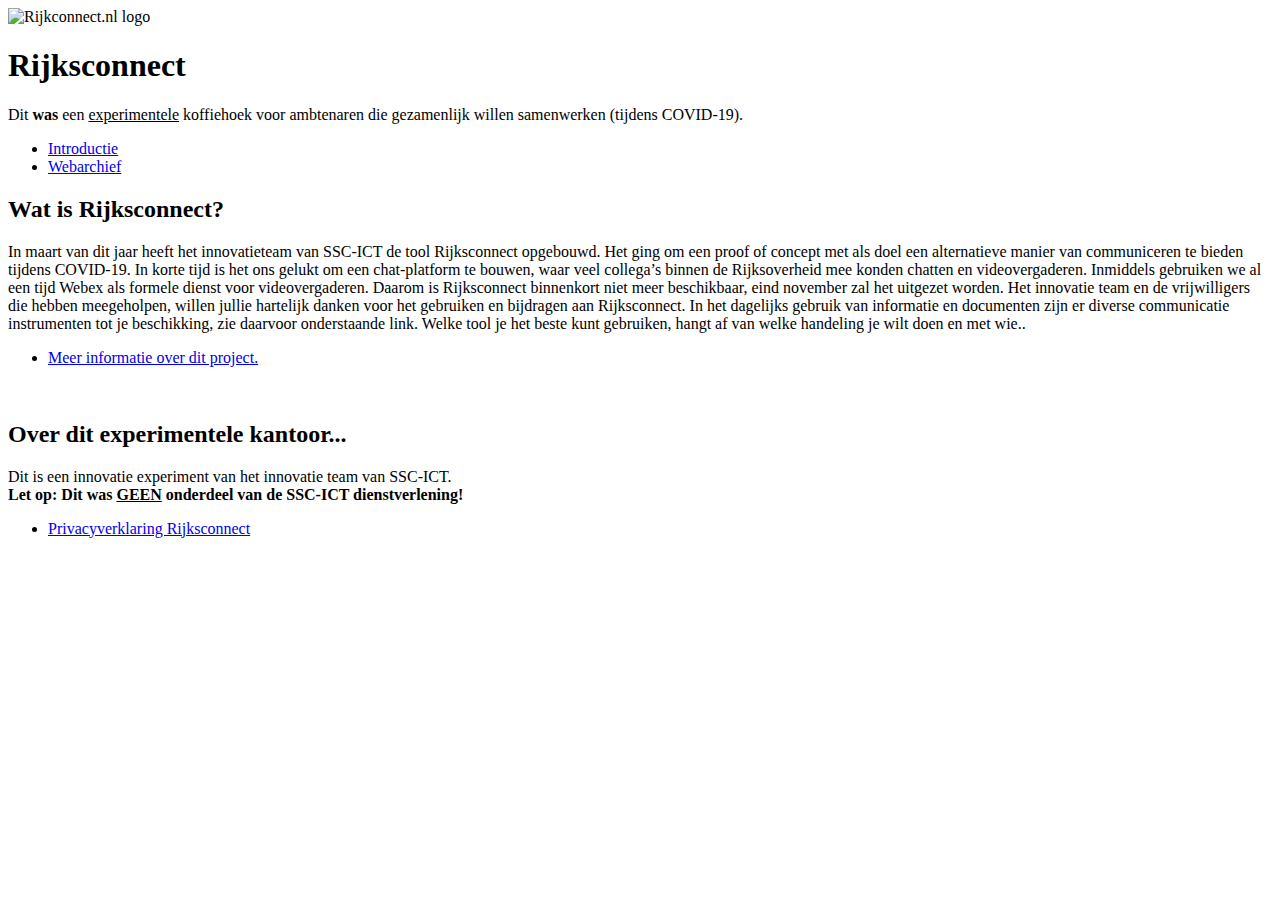
==== commit 1c0db563: "Typo" ====
--- a/docs/index.html
+++ b/docs/index.html
@@ -12,7 +12,7 @@
 			<header id="header" class="alt">
 				<span class="logo"><img src="images/rijksconnect.svg" alt="Rijkconnect.nl logo" /></span>
 				<h1>Rijksconnect</h1>
-				<p>Dit <b>was</b> <u>experimentele</u> koffiehoek voor ambtenaren die gezamenlijk willen samenwerken (tijdens COVID-19).</p>
+				<p>Dit <b>was</b> een <u>experimentele</u> koffiehoek voor ambtenaren die gezamenlijk willen samenwerken (tijdens COVID-19).</p>
 			</header>
 			<nav id="nav">
 				<ul>
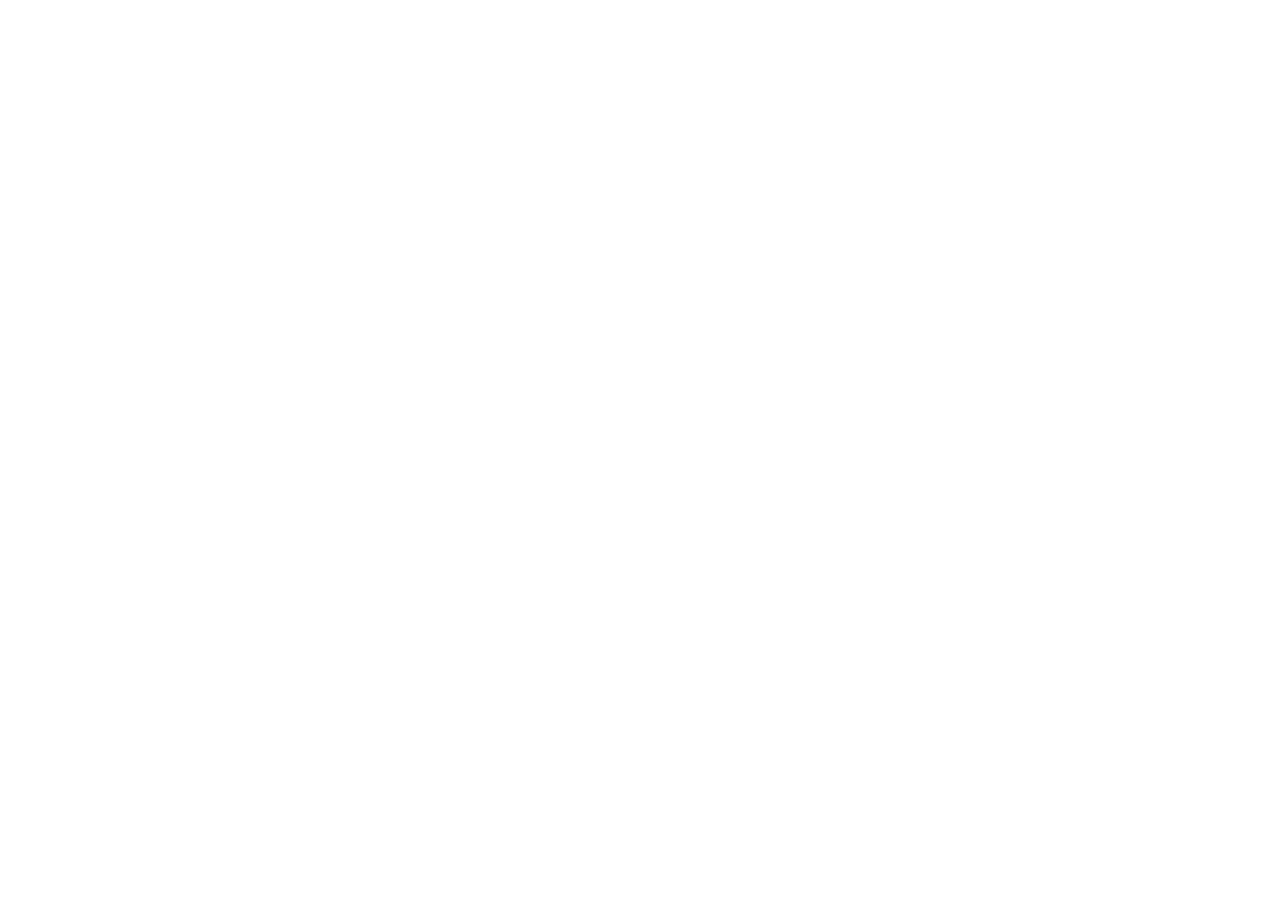
==== commit 52f2f9f0: "Uitschakelen en doorsturen naar SSC-ICT website." ====
--- a/docs/index.html
+++ b/docs/index.html
@@ -4,6 +4,7 @@
 		<title>Rijksconnect.nl</title>
 		<meta charset="utf-8" />
 		<meta name="viewport" content="width=device-width, initial-scale=1, user-scalable=no" />
+		<meta http-equiv="refresh" content="0; URL='https://www.ssc-ict.nl/actueel/nieuws/2020/12/17/veilig-digitaal-thuiswerken'" />
 		<link rel="stylesheet" href="assets/css/main.css" />
 		<noscript><link rel="stylesheet" href="assets/css/noscript.css" /></noscript>
 	</head>
